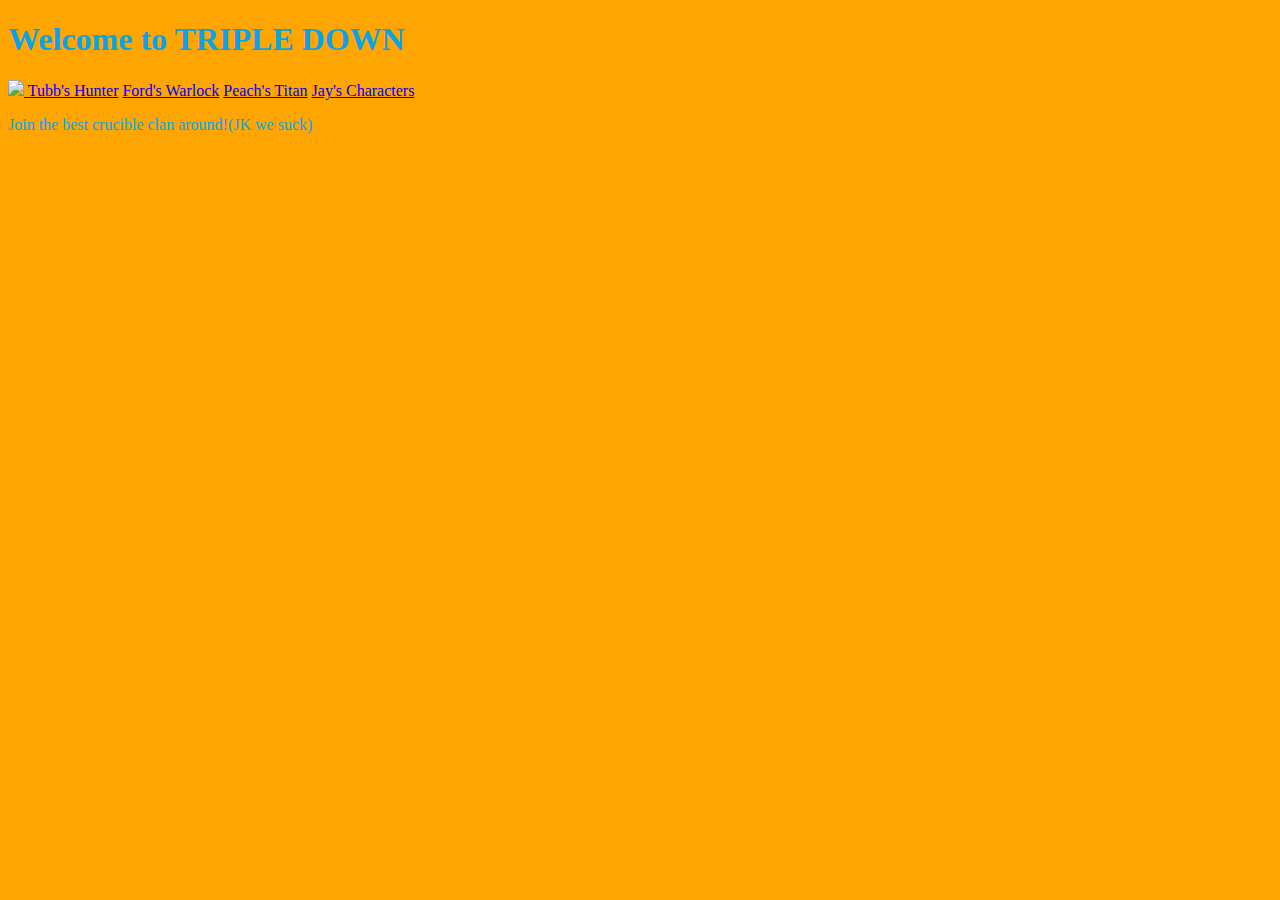
==== index.html @ d41386d7 "First commit Webpage" ====
<!DOCTYPE HTML>
<html>
<head>
        <title>
         TRIPLE DOWN
        </title>
    </head>
    <body style="background-color:orange; color:#0AA4E6">
        <h1>
        Welcome to TRIPLE DOWN
        </h1>
           <a href="index.html">
        <img src="trip.jpg">
        
        </a>
        <a href="https://www.bungie.net/en/Legend/Gear/2/4611686018437192818/2305843009298014019">
        Tubb's Hunter</a>
          
           <a href="https://www.bungie.net/en/Legend/Gear/2/4611686018454002963/2305843009343353964">
       Ford's Warlock</a>
        
          <a href="https://www.bungie.net/en/Legend/Gear/2/4611686018443949184/2305843009321744583">
       Peach's Titan</a>
        
        <a href="https://www.bungie.net/en/Profile/254/10477134">Jay's Characters
      </a>
        
        <p>
        Join the best crucible clan around!(JK we suck)
        </p>
        </br>
        <iframe width="560" height="315" src="https://www.youtube.com/embed/p2orP3PsLsA" frameborder="0" allowfullscreen></iframe>
    
    
    
    
    
    
    
    </body>
</html>
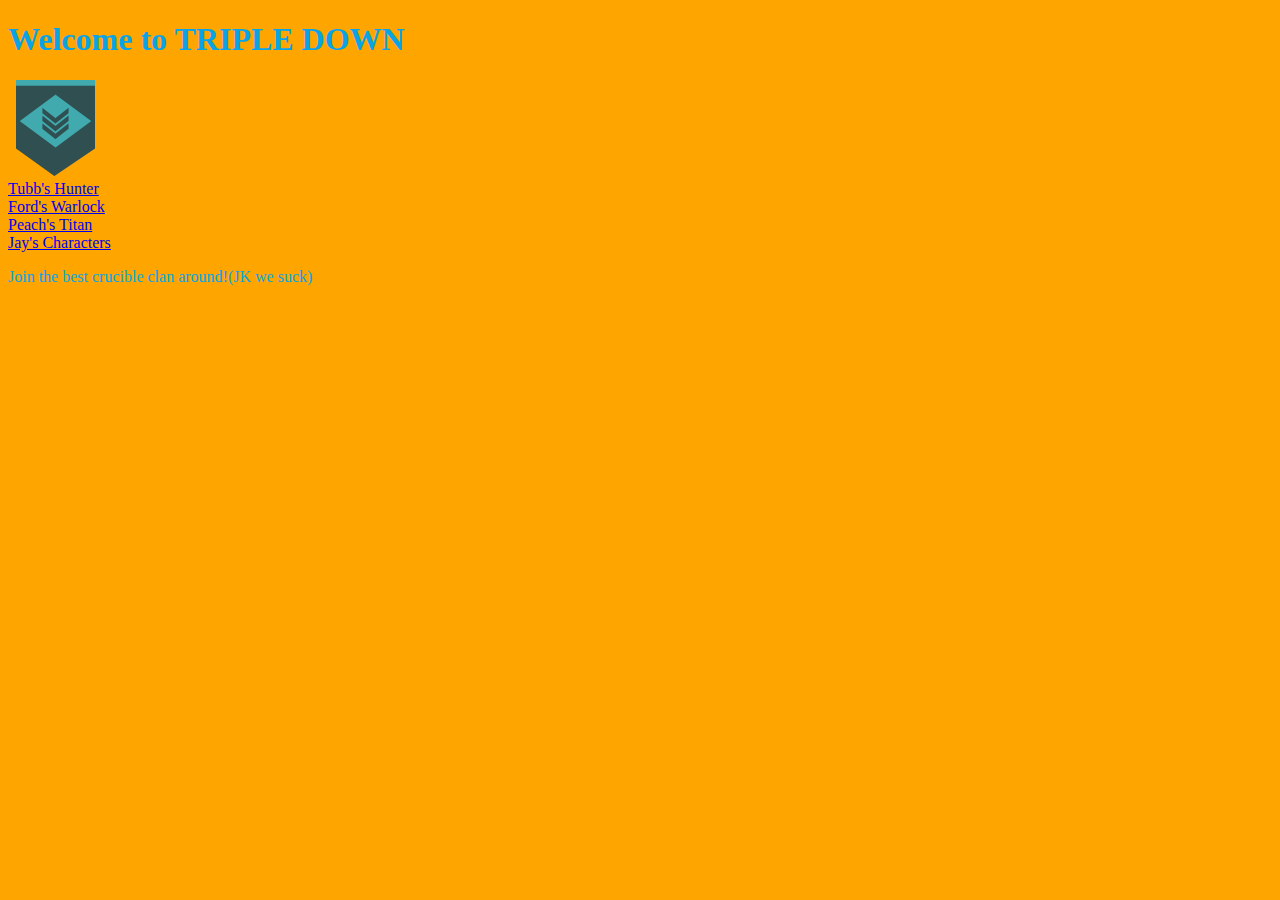
==== commit 6f8e304f: "second commit" ====
--- a/index.html
+++ b/index.html
@@ -11,16 +11,18 @@
         </h1>
            <a href="index.html">
         <img src="trip.jpg">
-        
+               </br>
         </a>
         <a href="https://www.bungie.net/en/Legend/Gear/2/4611686018437192818/2305843009298014019">
         Tubb's Hunter</a>
+        </br>
           
            <a href="https://www.bungie.net/en/Legend/Gear/2/4611686018454002963/2305843009343353964">
        Ford's Warlock</a>
-        
+    </br>
           <a href="https://www.bungie.net/en/Legend/Gear/2/4611686018443949184/2305843009321744583">
        Peach's Titan</a>
+</br>
         
         <a href="https://www.bungie.net/en/Profile/254/10477134">Jay's Characters
       </a>
@@ -29,7 +31,7 @@
         Join the best crucible clan around!(JK we suck)
         </p>
         </br>
-        <iframe width="560" height="315" src="https://www.youtube.com/embed/p2orP3PsLsA" frameborder="0" allowfullscreen></iframe>
+        
     
     
     
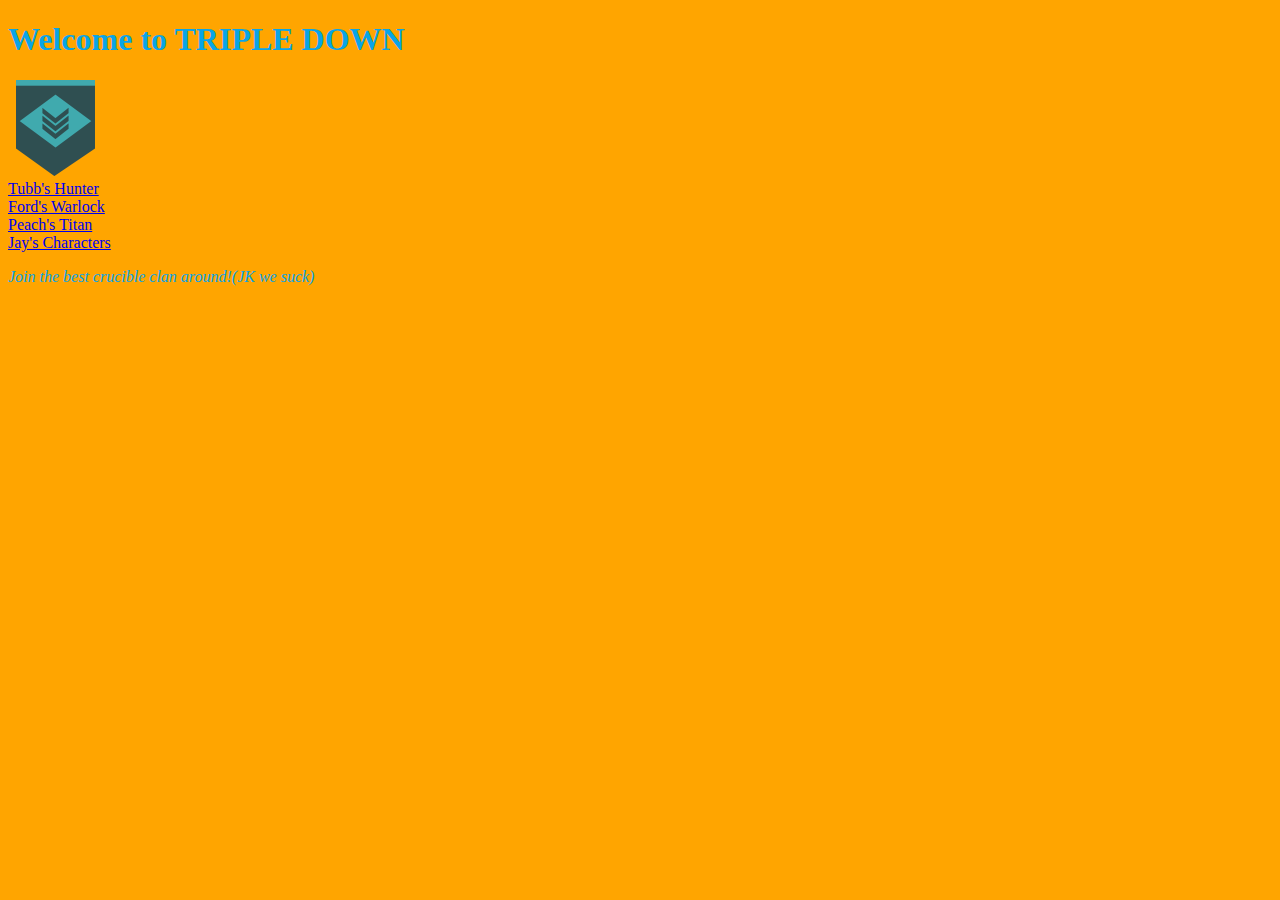
==== commit 12068aa3: "adventure game commits" ====
--- a/index.html
+++ b/index.html
@@ -4,8 +4,11 @@
         <title>
          TRIPLE DOWN
         </title>
+    
+    <link rel="stylesheet" type="text/css" href="style.css"
+    <link rel="icon" type="image/png" href="trip.jpg"
     </head>
-    <body style="background-color:orange; color:#0AA4E6">
+    <body>
         <h1>
         Welcome to TRIPLE DOWN
         </h1>
